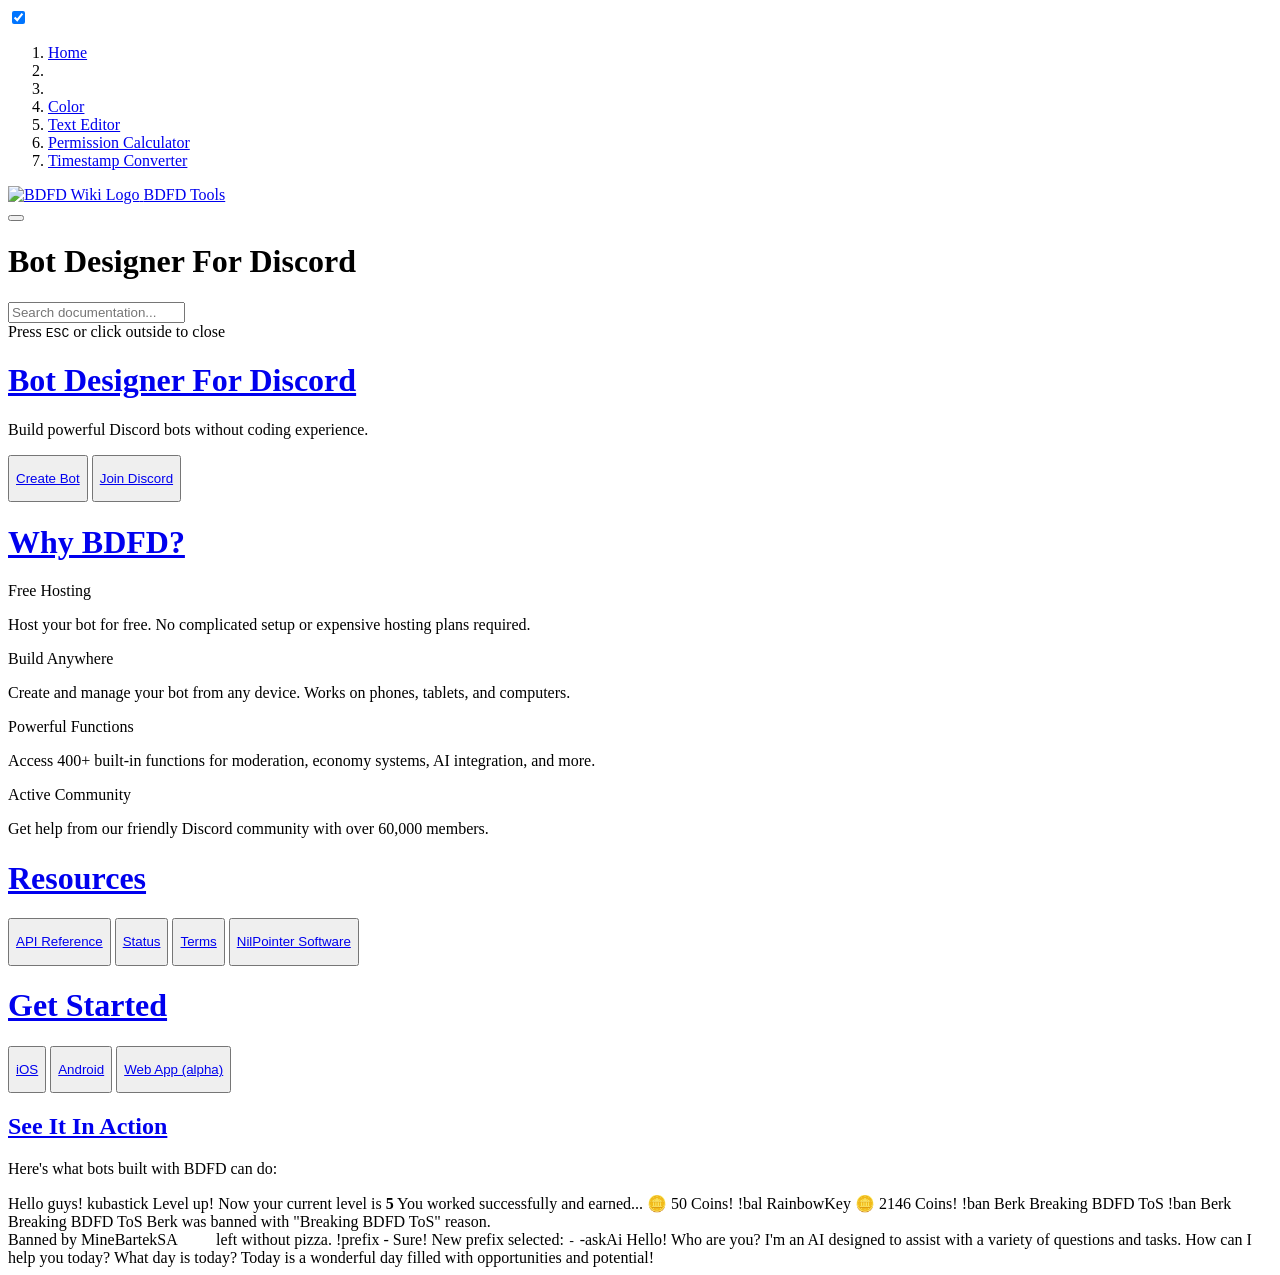
==== nightly/index.html @ aabf115f "Deploy nightly e204d0d31f41ae2900da8c5eae300f9b996f6329 to gh-pages" ====
<!DOCTYPE HTML>
<html lang="en" class="sidebar-visible no-js bdfd">

<head>
    <!-- Book generated using mdBook -->
    <meta charset="UTF-8">
    <title>Home - Bot Designer For Discord - Wiki</title>



    <meta content="text/html; charset=utf-8" http-equiv="Content-Type">
    <meta name="description" content="The official documentation of BDFD. It covers guides, examples related to BDScript, BDJS and as well features too.">
    <meta name="viewport" content="width=device-width, initial-scale=1.0, maximum-scale=1.0, user-scalable=no"/>
    <meta name="theme-color" content="#633fb3">
    <meta name="og:image" content="https://app.botdesignerdiscord.com/icons/Icon-512.png">
    <meta name="format-detection" content="telephone=no"/>

    <link rel="icon" type="image/png" href="favicon.png">
    <link rel="apple-touch-icon" type="image/png" href="favicon.png">

    <link rel="stylesheet" href="theme/css/variables.css">
    <link rel="stylesheet" href="theme/css/general.css">
    <link rel="stylesheet" href="theme/css/chrome.css">
    <link rel="stylesheet" href="theme/css/print.css" media="print">

    <!-- Discord Components -->
    <script type="module"
            src="assets/vendor/discord-components/skyra-discord-components-core.js"></script>

    <!-- Fonts -->
    <link rel="stylesheet" href="FontAwesome/css/font-awesome.css">
    <link rel="stylesheet"
          href="https://fonts.googleapis.com/css?family=Open+Sans:300italic,400italic,600italic,700italic,800italic,400,300,600,700,800">
    <link rel="stylesheet" href="https://fonts.googleapis.com/css?family=Source+Code+Pro:500">
    <link rel="stylesheet" href="https://fonts.googleapis.com/css?family=Montserrat">

    <!-- Highlight.js Stylesheets -->
    <link rel="stylesheet" href="highlight.css">
    <link rel="stylesheet" href="tomorrow-night.css">
    <link rel="stylesheet" href="ayu-highlight.css">

    <!-- Custom theme stylesheets -->
        <link rel="stylesheet" href="./src/theme/mdbook-admonish.css">
</head>

<body>
<!-- Provide site root to javascript -->
<script>
    var path_to_root = "";
    var default_theme = window.matchMedia("(prefers-color-scheme: dark)").matches ? "bdfd" : "bdfd";
</script>
<!-- Start loading toc.js asap -->
<script src="toc.js"></script>

<!-- Work around some values being stored in localStorage wrapped in quotes -->
<script>
    try {
        var theme = localStorage.getItem('mdbook-theme');
        var sidebar = localStorage.getItem('mdbook-sidebar');

        if (theme.startsWith('"') && theme.endsWith('"')) {
            localStorage.setItem('mdbook-theme', theme.slice(1, theme.length - 1));
        }

        if (sidebar.startsWith('"') && sidebar.endsWith('"')) {
            localStorage.setItem('mdbook-sidebar', sidebar.slice(1, sidebar.length - 1));
        }
    } catch (e) {
    }
</script>

<!-- Set the theme before any content is loaded, prevents flash -->
<script>
    var theme;
    try {
        theme = localStorage.getItem('mdbook-theme');
    } catch (e) {
    }
    if (theme === null || theme === undefined) {
        theme = default_theme;
    }
    const html = document.documentElement;
    html.classList.remove('bdfd')
    html.classList.add(theme);
    html.classList.add("js");
</script>

<input type="checkbox" id="sidebar-toggle-anchor" class="hidden">

<!-- Hide / unhide sidebar before it is displayed -->
<script>
    var sidebar = null;
    var sidebar_toggle = document.getElementById("sidebar-toggle-anchor");
    if (document.body.clientWidth >= 1080) {
        try {
            sidebar = localStorage.getItem('mdbook-sidebar');
        } catch (e) {
        }
        sidebar = sidebar || 'visible';
    } else {
        sidebar = 'hidden';
    }
    sidebar_toggle.checked = sidebar === 'visible';
    html.classList.remove('sidebar-visible');
    html.classList.add("sidebar-" + sidebar);
</script>

<nav id="sidebar" class="sidebar" aria-label="Table of contents">
    <!-- populated by js -->
    <mdbook-sidebar-scrollbox class="sidebar-scrollbox"></mdbook-sidebar-scrollbox>
    <noscript>
        <iframe class="sidebar-iframe-outer" src="toc.html"></iframe>
    </noscript>
    <div id="sidebar-resize-handle" class="sidebar-resize-handle">
        <div class="sidebar-resize-indicator"></div>
    </div>
</nav>

<div id="menu-bar" class="menu-bar">
    <div id="menu-bar-sticky-container">
        <label id="sidebar-toggle" class="icon-button" for="sidebar-toggle-anchor"
               title="Toggle Table of Contents" aria-label="Toggle Table of Contents"
               aria-controls="sidebar">
            <i class="fa fa-bars"></i>
        </label>

        <a href="index.html" class="navbar-brand">
            <img class="navbar-brand-icon" src="assets/logo192.png" alt="BDFD Wiki Logo">
            <span class="navbar-brand-text">BDFD Tools</span>
        </a>

        <div class="menu-buttons">
            <button id="search-toggle" class="icon-button" type="button" title="Search. (Shortkey: s)"
                    aria-label="Toggle Searchbar" aria-expanded="false" aria-keyshortcuts="S"
                    aria-controls="searchbar">
                <i class="fa fa-search"></i>
            </button>
        </div>

        <h1 class="menu-title">Bot Designer For Discord</h1>
    </div>
</div>

<div class="navbar-spacer"></div>

<div id="page-wrapper" class="page-wrapper">
    <div class="page">

            <div id="search-wrapper" class="hidden">
                <form id="searchbar-outer" class="searchbar-outer">
                    <input type="search" name="search" id="searchbar" name="searchbar" placeholder="Search documentation..."
                           aria-controls="searchresults-outer" aria-describedby="searchresults-header">
                    <div class="search-hint">Press <kbd>ESC</kbd> or click outside to close</div>
                </form>
                <div id="searchresults-outer" class="searchresults-outer hidden">
                    <div id="searchresults-header" class="searchresults-header"></div>
                    <ul id="searchresults">
                    </ul>
                </div>
            </div>

        <!-- Apply ARIA attributes after the sidebar and the sidebar toggle button are added to the DOM -->
        <script>
            document.getElementById('sidebar-toggle').setAttribute('aria-expanded', sidebar === 'visible');
            document.getElementById('sidebar').setAttribute('aria-hidden', sidebar !== 'visible');
            Array.from(document.querySelectorAll('#sidebar a')).forEach(function (link) {
                link.setAttribute('tabIndex', sidebar === 'visible' ? 0 : -1);
            });
        </script>

        <div class="snowflakes">
            <i></i><i></i><i></i><i></i><i></i><i></i><i></i><i></i><i></i><i></i>
            <i></i><i></i><i></i><i></i><i></i><i></i><i></i><i></i><i></i><i></i>
            <i></i><i></i><i></i><i></i><i></i><i></i><i></i><i></i><i></i><i></i>
            <i></i><i></i><i></i><i></i><i></i><i></i><i></i><i></i><i></i><i></i>
            <i></i><i></i><i></i><i></i><i></i><i></i><i></i><i></i><i></i><i></i>
            <i></i><i></i><i></i><i></i><i></i><i></i><i></i><i></i><i></i><i></i>
            <i></i><i></i><i></i><i></i><i></i><i></i><i></i><i></i><i></i><i></i>
            <i></i><i></i><i></i><i></i><i></i><i></i><i></i><i></i><i></i><i></i>
            <i></i><i></i><i></i><i></i>
        </div>

        <div id="content" class="content">
            <main>
                <nav class="breadcrumb">
                    <script src="theme/breadcrumbs.js"></script>
                </nav>

                <a href="https://github.com/NilPointer-Software/bdfd-wiki/edit/dev/src/foreword.md" class="editPage">
                    <i class='fa fa-edit' id="editPageIcon"></i>
                </a>

                <link rel="stylesheet" href="./theme/css/home.css">
<div class="bdfd-is">
  <h1 id="bdfd-case"><a class="header" href="#bdfd-case">Bot Designer For Discord</a></h1>
  <p id="bdfd-about">Build powerful Discord bots without coding experience.</p>
  <div class="homeButtons">
    <button class="createMyBot">
      <p><a href="https://app.botdesignerdiscord.com/"><i class="fa fa-plus" aria-hidden="true"></i> Create Bot</a></p>
    </button>
    <button class="getHelp">
      <p><a href="https://discord.gg/bot-designer-for-discord-official-server-566363823137882154"><i class="fa fa-comments" aria-hidden="true"></i> Join Discord</a></p>
    </button>
  </div>
</div>
<div class="why-bdfd">
  <h1 id="why-bdfd"><a class="header" href="#why-bdfd">Why BDFD?</a></h1>
  <div class="why-bdfd-embed">
    <div class="feature-card hosting">
      <div class="feature-header">
        <i class="fa fa-play-circle" aria-hidden="true"></i>
        <span class="feature-title">Free Hosting</span>
      </div>
      <p class="feature-content">Host your bot for free. No complicated setup or expensive hosting plans required.</p>
    </div>
    <div class="feature-card anywhere">
      <div class="feature-header">
        <i class="fa fa-desktop" aria-hidden="true"></i>
        <span class="feature-title">Build Anywhere</span>
      </div>
      <p class="feature-content">Create and manage your bot from any device. Works on phones, tablets, and computers.</p>
    </div>
    <div class="feature-card alotfunctions">
      <div class="feature-header">
        <i class="fa fa-star" aria-hidden="true"></i>
        <span class="feature-title">Powerful Functions</span>
      </div>
      <p class="feature-content">Access 400+ built-in functions for moderation, economy systems, AI integration, and more.</p>
    </div>
    <div class="feature-card community">
      <div class="feature-header">
        <i class="fa fa-users" aria-hidden="true"></i>
        <span class="feature-title">Active Community</span>
      </div>
      <p class="feature-content">Get help from our friendly Discord community with over 60,000 members.</p>
    </div>
  </div>
</div>
<div class="resources">
  <h1 id="resources"><a class="header" href="#resources">Resources</a></h1>
  <div class="resourcesButtons">
    <button class="resButton">
      <p><a href="./resources/api.html"><i class="fa fa-code" aria-hidden="true"></i> API Reference</a></p>
    </button>
    <button class="resButton">
      <p><a href="https://botdesignerdiscord.com/status"><i class="fa fa-server" aria-hidden="true"></i> Status</a></p>
    </button>
    <button class="resButton">
      <p><a href="https://botdesignerdiscord.com/tos"><i class="fa fa-file-text-o" aria-hidden="true"></i> Terms</a></p>
    </button>
    <button class="resButton">
      <p><a href="https://nilpointer.software/"><i class="fa fa-building" aria-hidden="true"></i> NilPointer Software</a></p>
    </button>
  </div>
</div>
<div class="download">
  <h1 id="bdfd-case"><a class="header" href="#bdfd-case">Get Started</a></h1>
  <div class="downloadButtons">
    <button class="downButton">
      <p><a href="https://apps.apple.com/app/bot-designer-for-discord/id1495536477"><i class="fa fa-apple" aria-hidden="true"></i> iOS</a></p>
    </button>
    <button class="downButton">
      <p><a href="https://play.google.com/store/apps/details?id=com.jakubtomana.discordbotdesinger"><i class="fa fa-android" aria-hidden="true"></i> Android</a></p>
    </button>
    <button class="downButton">
      <p><a href="https://app.botdesignerdiscord.com/"><i class="fa fa-globe" aria-hidden="true"></i> Web App (alpha)</a></p>
    </button>
  </div>
</div>
<div class="preview">
  <h2 id="preview-header"><a class="header" href="#preview-header">See It In Action</a></h2>
  <p>Here's what bots built with BDFD can do:</p>
</div>
<discord-messages>
    <discord-message role-color="#FF0000" author="kubastick">
        Hello guys!
    </discord-message>
    <discord-message verified role-color="#378afa" bot author="BDFD Support">
        <discord-mention>kubastick</discord-mention> Level up! Now your current level is <b>5</b>
    </discord-message>
    <discord-message bot verified role-color="#378afa" author="BDFD Support">
        <discord-command author="RainbowKey" slot="reply" command="/work" role-color="#E67E22">
        </discord-command>
        You worked successfully and earned...
        <discord-attachments slot="components">
            <discord-action-row>
                <discord-button type="secondary">
                    🪙 50 Coins!
                </discord-button>
            </discord-action-row>
        </discord-attachments>
    </discord-message>
    <discord-message role-color="#39B0E8" author="Lelouch Lamperouge">
        !bal <discord-mention>RainbowKey</discord-mention>
    </discord-message>
    <discord-message author="BDFD Support" bot verified role-color="#378afa">
        <discord-embed slot="embeds" embed-title="Balance - RainbowKey">
            <discord-embed-description slot="description">
                🪙 2146 Coins!
            </discord-embed-description>
        </discord-embed>
    </discord-message>
    <discord-message role-color="#FF0000" author="MineBartekSa">
        !ban <discord-mention>Berk</discord-mention> Breaking BDFD ToS
    </discord-message>
    <discord-message role-color="#378afa" bot verified author="BDFD Support">
        <discord-reply slot="reply" author="MineBartekSa" role-color="#FF0000">
            !ban <discord-mention>Berk</discord-mention> Breaking BDFD ToS
        </discord-reply>
        <discord-mention>Berk</discord-mention> was banned with "Breaking BDFD ToS" reason.<br />Banned by <discord-mention>MineBartekSA</discord-mention>
        <discord-reactions slot="reactions">
            <discord-reaction name=":white_check_mark:" count="1" emoji="https://upload.wikimedia.org/wikipedia/commons/thumb/3/34/Twemoji12_2705.svg/640px-Twemoji12_2705.svg.png">
            </discord-reaction>
        </discord-reactions>
    </discord-message>
    <discord-system-message type="leave">
        <font color="white">Berk</font> left without pizza.
    </discord-system-message>
    <discord-message role-color="#39B0E8" author="Lelouch Lamperouge">
        !prefix -
    </discord-message>
    <discord-message role-color="#378afa" author="BDFD Support" bot verified>
        Sure! New prefix selected: <code>-</code>
    </discord-message>
    <discord-message author="Emperor Toaster" role-color="#B4B4B4">
        -askAi Hello! Who are you?
    </discord-message>
    <discord-message verified author="BDFD Support" bot role-color="#378afa">
        I'm an AI designed to assist with a variety of questions and tasks. How can I help you today?
    </discord-message>
    <discord-message role-color="#B4B4B4" author="Emperor Toaster">
        What day is today?
    </discord-message>
    <discord-message verified author="BDFD Support" bot role-color="#378afa">
        Today is a wonderful day filled with opportunities and potential!
    </discord-message>
</discord-messages>

            </main>

            <nav class="nav-wrapper" aria-label="Page navigation">
                <!-- Mobile navigation buttons -->

                    <a rel="next" href="tools/color.html" class="mobile-nav-chapters next"
                       title="Next chapter" aria-label="Next chapter" aria-keyshortcuts="Right">
                        <i class="fa fa-angle-right"></i>
                    </a>

                <div style="clear: both"></div>
            </nav>
        </div>
    </div>

    <nav class="nav-wide-wrapper" aria-label="Page navigation">

            <a href="tools/color.html" class="nav-chapters next" title="Next chapter"
               aria-label="Next chapter" aria-keyshortcuts="Right">
                <a href="tools/color.html" class="nav-chapters next" title="Next page"
                   aria-label="Next page" aria-keyshortcuts="Right">
                    <i class="fa fa-angle-right"></i>
                </a>
            </a>
    </a>
    </nav>

</div>



    <script>
        window.playground_copyable = true;
    </script>

    <script src="elasticlunr.min.js" charset="utf-8"></script>
    <script src="mark.min.js" charset="utf-8"></script>
    <script src="theme/searcher.js" charset="utf-8"></script>

<script src="clipboard.min.js" charset="utf-8"></script>
<script src="highlight.js" charset="utf-8"></script>
<script src="book.js" charset="utf-8"></script>
<script src="theme/playground.js"></script>

<!-- Custom JS scripts -->


<script src="theme/settings/code-hg.js" defer></script>

<!-- Override some theme attributes with the custom settings -->
<script src="theme/settings/apply-settings.js"></script>
</body>

</html>
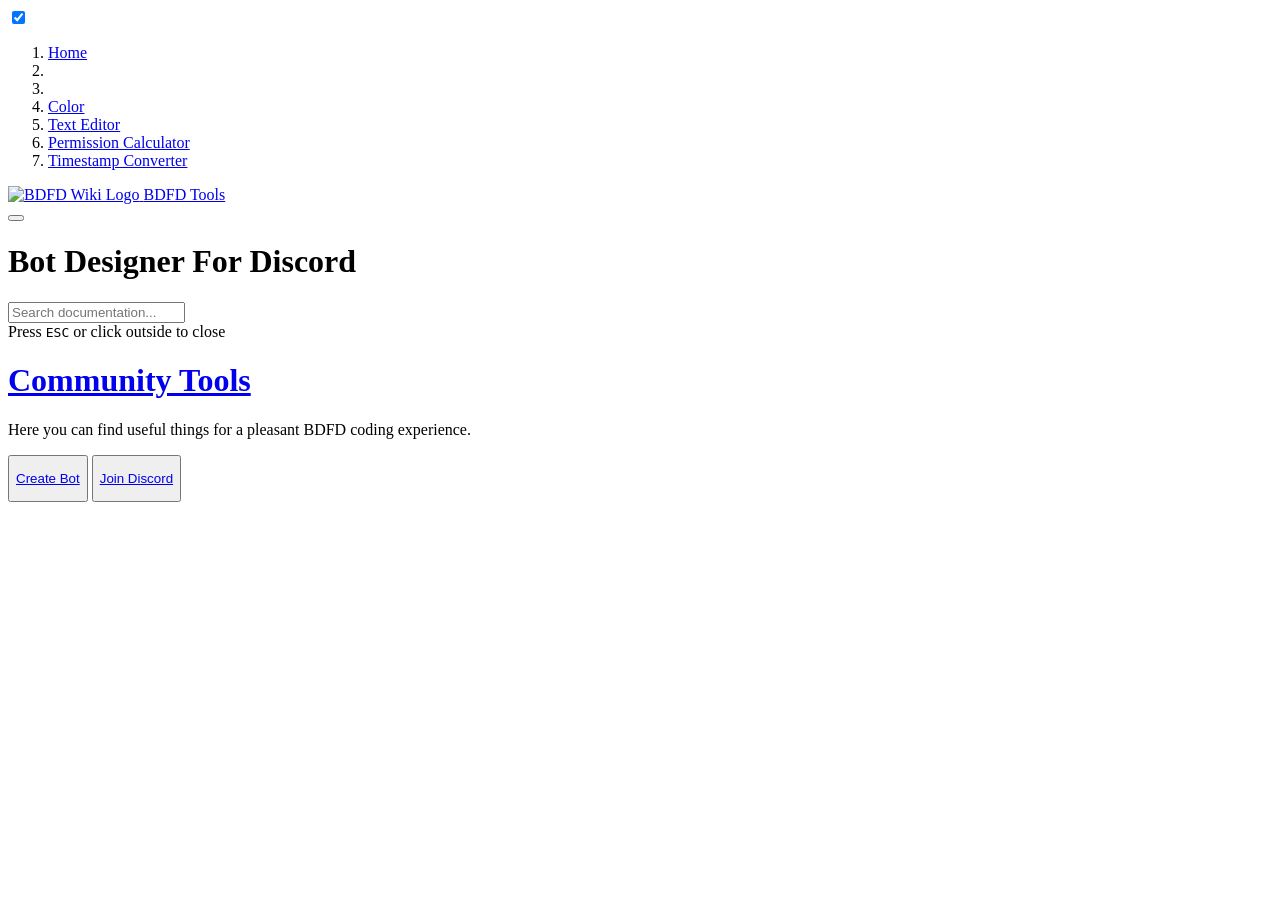
==== commit c6d524d3: "Deploy nightly c977bc54245aecdcc2d1080db6d241399cfe18ce to gh-pages" ====
--- a/nightly/index.html
+++ b/nightly/index.html
@@ -192,8 +192,8 @@
 
                 <link rel="stylesheet" href="./theme/css/home.css">
 <div class="bdfd-is">
-  <h1 id="bdfd-case"><a class="header" href="#bdfd-case">Bot Designer For Discord</a></h1>
-  <p id="bdfd-about">Build powerful Discord bots without coding experience.</p>
+  <h1 id="bdfd-case"><a class="header" href="#bdfd-case">Community Tools</a></h1>
+  <p id="bdfd-about">Here you can find useful things for a pleasant BDFD coding experience.</p>
   <div class="homeButtons">
     <button class="createMyBot">
       <p><a href="https://app.botdesignerdiscord.com/"><i class="fa fa-plus" aria-hidden="true"></i> Create Bot</a></p>
@@ -203,139 +203,6 @@
     </button>
   </div>
 </div>
-<div class="why-bdfd">
-  <h1 id="why-bdfd"><a class="header" href="#why-bdfd">Why BDFD?</a></h1>
-  <div class="why-bdfd-embed">
-    <div class="feature-card hosting">
-      <div class="feature-header">
-        <i class="fa fa-play-circle" aria-hidden="true"></i>
-        <span class="feature-title">Free Hosting</span>
-      </div>
-      <p class="feature-content">Host your bot for free. No complicated setup or expensive hosting plans required.</p>
-    </div>
-    <div class="feature-card anywhere">
-      <div class="feature-header">
-        <i class="fa fa-desktop" aria-hidden="true"></i>
-        <span class="feature-title">Build Anywhere</span>
-      </div>
-      <p class="feature-content">Create and manage your bot from any device. Works on phones, tablets, and computers.</p>
-    </div>
-    <div class="feature-card alotfunctions">
-      <div class="feature-header">
-        <i class="fa fa-star" aria-hidden="true"></i>
-        <span class="feature-title">Powerful Functions</span>
-      </div>
-      <p class="feature-content">Access 400+ built-in functions for moderation, economy systems, AI integration, and more.</p>
-    </div>
-    <div class="feature-card community">
-      <div class="feature-header">
-        <i class="fa fa-users" aria-hidden="true"></i>
-        <span class="feature-title">Active Community</span>
-      </div>
-      <p class="feature-content">Get help from our friendly Discord community with over 60,000 members.</p>
-    </div>
-  </div>
-</div>
-<div class="resources">
-  <h1 id="resources"><a class="header" href="#resources">Resources</a></h1>
-  <div class="resourcesButtons">
-    <button class="resButton">
-      <p><a href="./resources/api.html"><i class="fa fa-code" aria-hidden="true"></i> API Reference</a></p>
-    </button>
-    <button class="resButton">
-      <p><a href="https://botdesignerdiscord.com/status"><i class="fa fa-server" aria-hidden="true"></i> Status</a></p>
-    </button>
-    <button class="resButton">
-      <p><a href="https://botdesignerdiscord.com/tos"><i class="fa fa-file-text-o" aria-hidden="true"></i> Terms</a></p>
-    </button>
-    <button class="resButton">
-      <p><a href="https://nilpointer.software/"><i class="fa fa-building" aria-hidden="true"></i> NilPointer Software</a></p>
-    </button>
-  </div>
-</div>
-<div class="download">
-  <h1 id="bdfd-case"><a class="header" href="#bdfd-case">Get Started</a></h1>
-  <div class="downloadButtons">
-    <button class="downButton">
-      <p><a href="https://apps.apple.com/app/bot-designer-for-discord/id1495536477"><i class="fa fa-apple" aria-hidden="true"></i> iOS</a></p>
-    </button>
-    <button class="downButton">
-      <p><a href="https://play.google.com/store/apps/details?id=com.jakubtomana.discordbotdesinger"><i class="fa fa-android" aria-hidden="true"></i> Android</a></p>
-    </button>
-    <button class="downButton">
-      <p><a href="https://app.botdesignerdiscord.com/"><i class="fa fa-globe" aria-hidden="true"></i> Web App (alpha)</a></p>
-    </button>
-  </div>
-</div>
-<div class="preview">
-  <h2 id="preview-header"><a class="header" href="#preview-header">See It In Action</a></h2>
-  <p>Here's what bots built with BDFD can do:</p>
-</div>
-<discord-messages>
-    <discord-message role-color="#FF0000" author="kubastick">
-        Hello guys!
-    </discord-message>
-    <discord-message verified role-color="#378afa" bot author="BDFD Support">
-        <discord-mention>kubastick</discord-mention> Level up! Now your current level is <b>5</b>
-    </discord-message>
-    <discord-message bot verified role-color="#378afa" author="BDFD Support">
-        <discord-command author="RainbowKey" slot="reply" command="/work" role-color="#E67E22">
-        </discord-command>
-        You worked successfully and earned...
-        <discord-attachments slot="components">
-            <discord-action-row>
-                <discord-button type="secondary">
-                    🪙 50 Coins!
-                </discord-button>
-            </discord-action-row>
-        </discord-attachments>
-    </discord-message>
-    <discord-message role-color="#39B0E8" author="Lelouch Lamperouge">
-        !bal <discord-mention>RainbowKey</discord-mention>
-    </discord-message>
-    <discord-message author="BDFD Support" bot verified role-color="#378afa">
-        <discord-embed slot="embeds" embed-title="Balance - RainbowKey">
-            <discord-embed-description slot="description">
-                🪙 2146 Coins!
-            </discord-embed-description>
-        </discord-embed>
-    </discord-message>
-    <discord-message role-color="#FF0000" author="MineBartekSa">
-        !ban <discord-mention>Berk</discord-mention> Breaking BDFD ToS
-    </discord-message>
-    <discord-message role-color="#378afa" bot verified author="BDFD Support">
-        <discord-reply slot="reply" author="MineBartekSa" role-color="#FF0000">
-            !ban <discord-mention>Berk</discord-mention> Breaking BDFD ToS
-        </discord-reply>
-        <discord-mention>Berk</discord-mention> was banned with "Breaking BDFD ToS" reason.<br />Banned by <discord-mention>MineBartekSA</discord-mention>
-        <discord-reactions slot="reactions">
-            <discord-reaction name=":white_check_mark:" count="1" emoji="https://upload.wikimedia.org/wikipedia/commons/thumb/3/34/Twemoji12_2705.svg/640px-Twemoji12_2705.svg.png">
-            </discord-reaction>
-        </discord-reactions>
-    </discord-message>
-    <discord-system-message type="leave">
-        <font color="white">Berk</font> left without pizza.
-    </discord-system-message>
-    <discord-message role-color="#39B0E8" author="Lelouch Lamperouge">
-        !prefix -
-    </discord-message>
-    <discord-message role-color="#378afa" author="BDFD Support" bot verified>
-        Sure! New prefix selected: <code>-</code>
-    </discord-message>
-    <discord-message author="Emperor Toaster" role-color="#B4B4B4">
-        -askAi Hello! Who are you?
-    </discord-message>
-    <discord-message verified author="BDFD Support" bot role-color="#378afa">
-        I'm an AI designed to assist with a variety of questions and tasks. How can I help you today?
-    </discord-message>
-    <discord-message role-color="#B4B4B4" author="Emperor Toaster">
-        What day is today?
-    </discord-message>
-    <discord-message verified author="BDFD Support" bot role-color="#378afa">
-        Today is a wonderful day filled with opportunities and potential!
-    </discord-message>
-</discord-messages>
-
             </main>
 
             <nav class="nav-wrapper" aria-label="Page navigation">
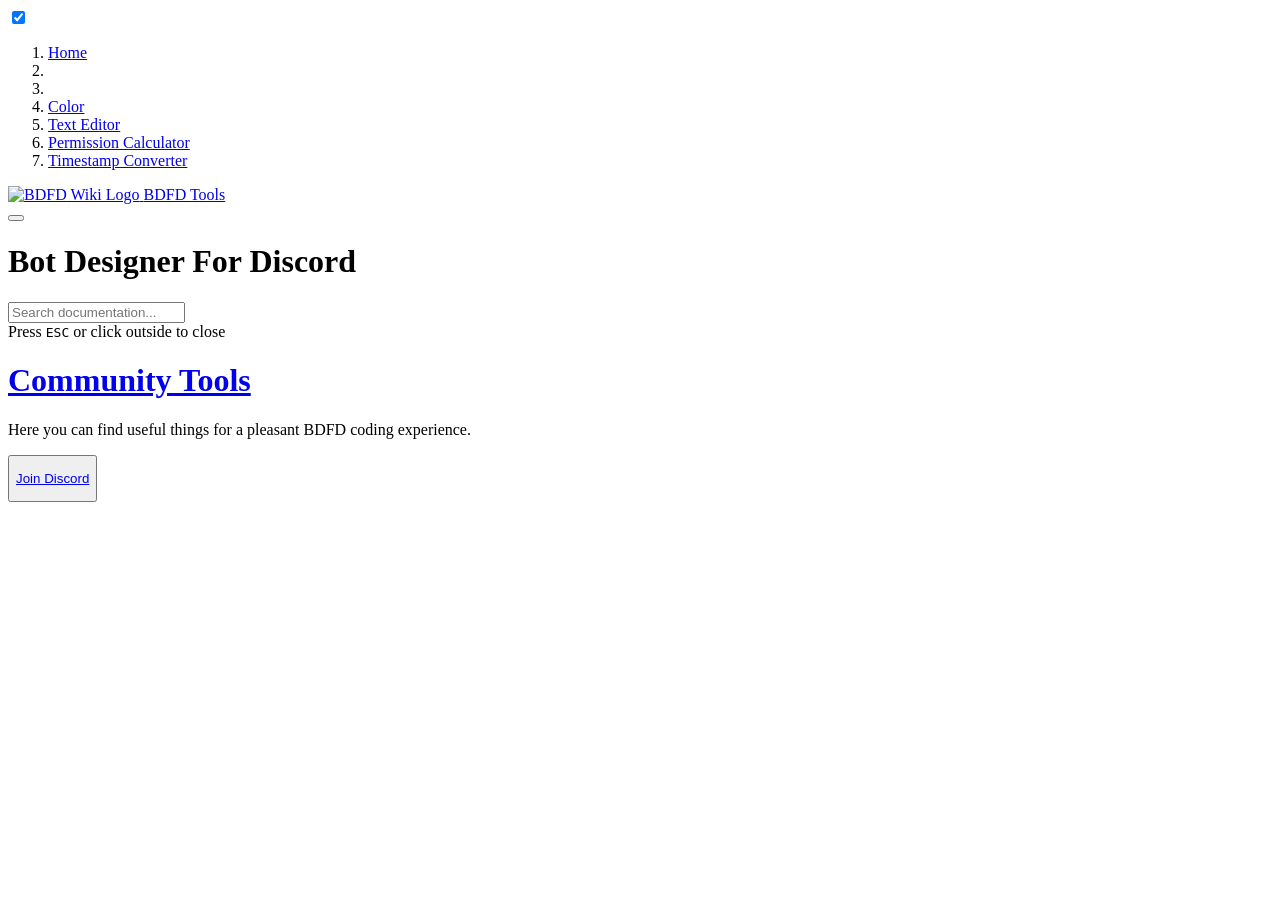
==== commit 12210175: "Deploy nightly 303e55260e380cd21b2c06c6e1187a746e51c64c to gh-pages" ====
--- a/nightly/index.html
+++ b/nightly/index.html
@@ -195,9 +195,6 @@
   <h1 id="bdfd-case"><a class="header" href="#bdfd-case">Community Tools</a></h1>
   <p id="bdfd-about">Here you can find useful things for a pleasant BDFD coding experience.</p>
   <div class="homeButtons">
-    <button class="createMyBot">
-      <p><a href="https://app.botdesignerdiscord.com/"><i class="fa fa-plus" aria-hidden="true"></i> Create Bot</a></p>
-    </button>
     <button class="getHelp">
       <p><a href="https://discord.gg/bot-designer-for-discord-official-server-566363823137882154"><i class="fa fa-comments" aria-hidden="true"></i> Join Discord</a></p>
     </button>
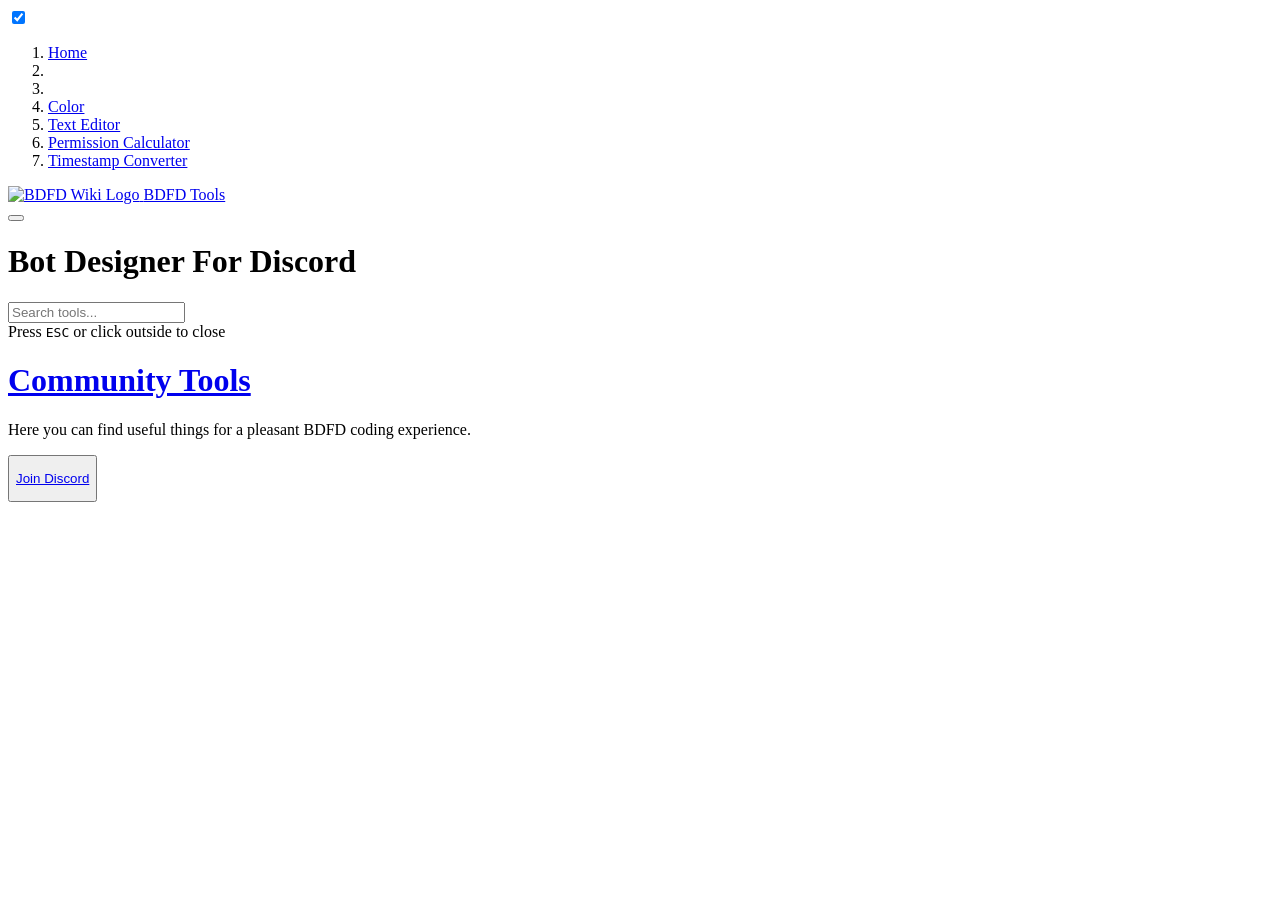
==== commit b23a353d: "Deploy nightly cc7202991db2073470428ac7951d3f435550c127 to gh-pages" ====
--- a/nightly/index.html
+++ b/nightly/index.html
@@ -148,7 +148,7 @@
 
             <div id="search-wrapper" class="hidden">
                 <form id="searchbar-outer" class="searchbar-outer">
-                    <input type="search" name="search" id="searchbar" name="searchbar" placeholder="Search documentation..."
+                    <input type="search" name="search" id="searchbar" name="searchbar" placeholder="Search tools..."
                            aria-controls="searchresults-outer" aria-describedby="searchresults-header">
                     <div class="search-hint">Press <kbd>ESC</kbd> or click outside to close</div>
                 </form>
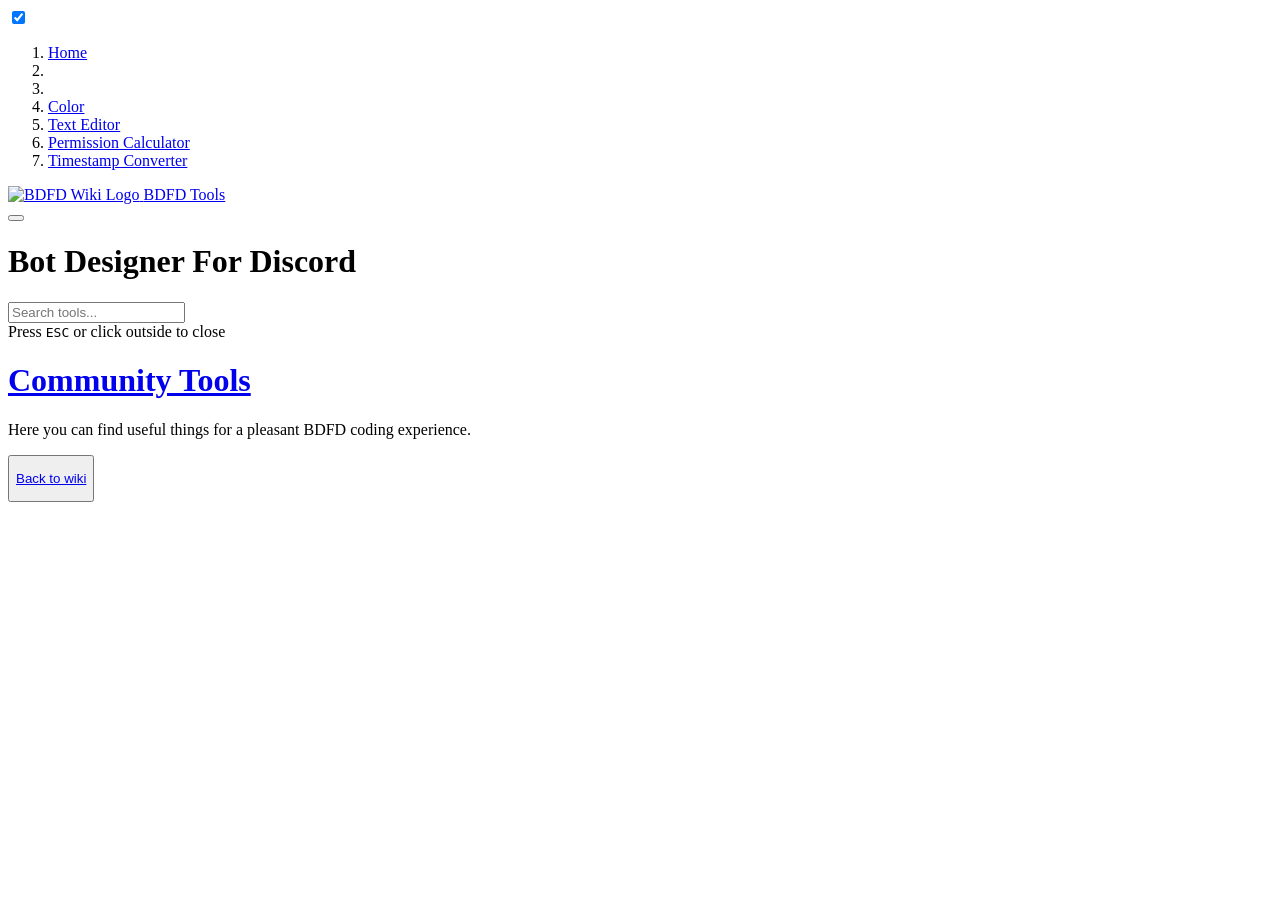
==== commit 3841b5fa: "Deploy nightly 8563aee31efce5250a44913b0a5cf0c4f68c3e42 to gh-pages" ====
--- a/nightly/index.html
+++ b/nightly/index.html
@@ -195,37 +195,16 @@
   <h1 id="bdfd-case"><a class="header" href="#bdfd-case">Community Tools</a></h1>
   <p id="bdfd-about">Here you can find useful things for a pleasant BDFD coding experience.</p>
   <div class="homeButtons">
-    <button class="getHelp">
-      <p><a href="https://discord.gg/bot-designer-for-discord-official-server-566363823137882154"><i class="fa fa-comments" aria-hidden="true"></i> Join Discord</a></p>
+    <button class="backWiki">
+      <p><a href="https://wiki.botdesignerdiscord.com/"><i class="fa fa-comments" aria-hidden="true"></i> Back to wiki</a></p>
     </button>
   </div>
 </div>
+
             </main>
 
-            <nav class="nav-wrapper" aria-label="Page navigation">
-                <!-- Mobile navigation buttons -->
-
-                    <a rel="next" href="tools/color.html" class="mobile-nav-chapters next"
-                       title="Next chapter" aria-label="Next chapter" aria-keyshortcuts="Right">
-                        <i class="fa fa-angle-right"></i>
-                    </a>
-
-                <div style="clear: both"></div>
-            </nav>
         </div>
     </div>
-
-    <nav class="nav-wide-wrapper" aria-label="Page navigation">
-
-            <a href="tools/color.html" class="nav-chapters next" title="Next chapter"
-               aria-label="Next chapter" aria-keyshortcuts="Right">
-                <a href="tools/color.html" class="nav-chapters next" title="Next page"
-                   aria-label="Next page" aria-keyshortcuts="Right">
-                    <i class="fa fa-angle-right"></i>
-                </a>
-            </a>
-    </a>
-    </nav>
 
 </div>
 
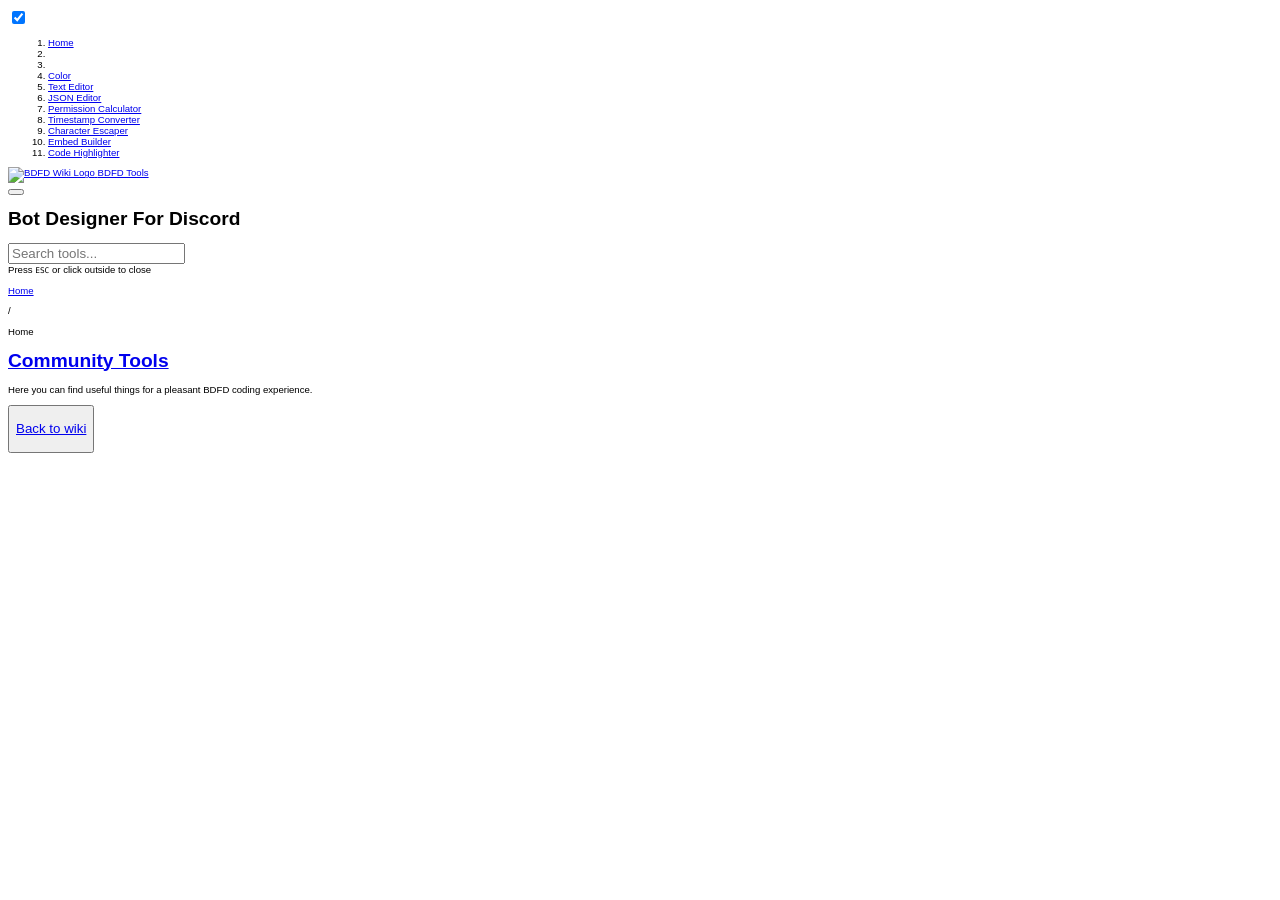
==== commit 3bc4fd65: "Deploy nightly e08e7925b06f666d6f80cc3771ec92d6d6eed689 to gh-pages" ====
--- a/nightly/index.html
+++ b/nightly/index.html
@@ -1,235 +1,235 @@
-<!DOCTYPE HTML>
-<html lang="en" class="sidebar-visible no-js bdfd">
-
-<head>
-    <!-- Book generated using mdBook -->
-    <meta charset="UTF-8">
-    <title>Home - Bot Designer For Discord - Wiki</title>
-
-
-
-    <meta content="text/html; charset=utf-8" http-equiv="Content-Type">
-    <meta name="description" content="The official documentation of BDFD. It covers guides, examples related to BDScript, BDJS and as well features too.">
-    <meta name="viewport" content="width=device-width, initial-scale=1.0, maximum-scale=1.0, user-scalable=no"/>
-    <meta name="theme-color" content="#633fb3">
-    <meta name="og:image" content="https://app.botdesignerdiscord.com/icons/Icon-512.png">
-    <meta name="format-detection" content="telephone=no"/>
-
-    <link rel="icon" type="image/png" href="favicon.png">
-    <link rel="apple-touch-icon" type="image/png" href="favicon.png">
-
-    <link rel="stylesheet" href="theme/css/variables.css">
-    <link rel="stylesheet" href="theme/css/general.css">
-    <link rel="stylesheet" href="theme/css/chrome.css">
-    <link rel="stylesheet" href="theme/css/print.css" media="print">
-
-    <!-- Discord Components -->
-    <script type="module"
-            src="assets/vendor/discord-components/skyra-discord-components-core.js"></script>
-
-    <!-- Fonts -->
-    <link rel="stylesheet" href="FontAwesome/css/font-awesome.css">
-    <link rel="stylesheet"
-          href="https://fonts.googleapis.com/css?family=Open+Sans:300italic,400italic,600italic,700italic,800italic,400,300,600,700,800">
-    <link rel="stylesheet" href="https://fonts.googleapis.com/css?family=Source+Code+Pro:500">
-    <link rel="stylesheet" href="https://fonts.googleapis.com/css?family=Montserrat">
-
-    <!-- Highlight.js Stylesheets -->
-    <link rel="stylesheet" href="highlight.css">
-    <link rel="stylesheet" href="tomorrow-night.css">
-    <link rel="stylesheet" href="ayu-highlight.css">
-
-    <!-- Custom theme stylesheets -->
-        <link rel="stylesheet" href="./src/theme/mdbook-admonish.css">
-</head>
-
-<body>
-<!-- Provide site root to javascript -->
-<script>
-    var path_to_root = "";
-    var default_theme = window.matchMedia("(prefers-color-scheme: dark)").matches ? "bdfd" : "bdfd";
-</script>
-<!-- Start loading toc.js asap -->
-<script src="toc.js"></script>
-
-<!-- Work around some values being stored in localStorage wrapped in quotes -->
-<script>
-    try {
-        var theme = localStorage.getItem('mdbook-theme');
-        var sidebar = localStorage.getItem('mdbook-sidebar');
-
-        if (theme.startsWith('"') && theme.endsWith('"')) {
-            localStorage.setItem('mdbook-theme', theme.slice(1, theme.length - 1));
-        }
-
-        if (sidebar.startsWith('"') && sidebar.endsWith('"')) {
-            localStorage.setItem('mdbook-sidebar', sidebar.slice(1, sidebar.length - 1));
-        }
-    } catch (e) {
-    }
-</script>
-
-<!-- Set the theme before any content is loaded, prevents flash -->
-<script>
-    var theme;
-    try {
-        theme = localStorage.getItem('mdbook-theme');
-    } catch (e) {
-    }
-    if (theme === null || theme === undefined) {
-        theme = default_theme;
-    }
-    const html = document.documentElement;
-    html.classList.remove('bdfd')
-    html.classList.add(theme);
-    html.classList.add("js");
-</script>
-
-<input type="checkbox" id="sidebar-toggle-anchor" class="hidden">
-
-<!-- Hide / unhide sidebar before it is displayed -->
-<script>
-    var sidebar = null;
-    var sidebar_toggle = document.getElementById("sidebar-toggle-anchor");
-    if (document.body.clientWidth >= 1080) {
-        try {
-            sidebar = localStorage.getItem('mdbook-sidebar');
-        } catch (e) {
-        }
-        sidebar = sidebar || 'visible';
-    } else {
-        sidebar = 'hidden';
-    }
-    sidebar_toggle.checked = sidebar === 'visible';
-    html.classList.remove('sidebar-visible');
-    html.classList.add("sidebar-" + sidebar);
-</script>
-
-<nav id="sidebar" class="sidebar" aria-label="Table of contents">
-    <!-- populated by js -->
-    <mdbook-sidebar-scrollbox class="sidebar-scrollbox"></mdbook-sidebar-scrollbox>
-    <noscript>
-        <iframe class="sidebar-iframe-outer" src="toc.html"></iframe>
-    </noscript>
-    <div id="sidebar-resize-handle" class="sidebar-resize-handle">
-        <div class="sidebar-resize-indicator"></div>
-    </div>
-</nav>
-
-<div id="menu-bar" class="menu-bar">
-    <div id="menu-bar-sticky-container">
-        <label id="sidebar-toggle" class="icon-button" for="sidebar-toggle-anchor"
-               title="Toggle Table of Contents" aria-label="Toggle Table of Contents"
-               aria-controls="sidebar">
-            <i class="fa fa-bars"></i>
-        </label>
-
-        <a href="index.html" class="navbar-brand">
-            <img class="navbar-brand-icon" src="assets/logo192.png" alt="BDFD Wiki Logo">
-            <span class="navbar-brand-text">BDFD Tools</span>
-        </a>
-
-        <div class="menu-buttons">
-            <button id="search-toggle" class="icon-button" type="button" title="Search. (Shortkey: s)"
-                    aria-label="Toggle Searchbar" aria-expanded="false" aria-keyshortcuts="S"
-                    aria-controls="searchbar">
-                <i class="fa fa-search"></i>
-            </button>
-        </div>
-
-        <h1 class="menu-title">Bot Designer For Discord</h1>
-    </div>
-</div>
-
-<div class="navbar-spacer"></div>
-
-<div id="page-wrapper" class="page-wrapper">
-    <div class="page">
-
-            <div id="search-wrapper" class="hidden">
-                <form id="searchbar-outer" class="searchbar-outer">
-                    <input type="search" name="search" id="searchbar" name="searchbar" placeholder="Search tools..."
-                           aria-controls="searchresults-outer" aria-describedby="searchresults-header">
-                    <div class="search-hint">Press <kbd>ESC</kbd> or click outside to close</div>
-                </form>
-                <div id="searchresults-outer" class="searchresults-outer hidden">
-                    <div id="searchresults-header" class="searchresults-header"></div>
-                    <ul id="searchresults">
-                    </ul>
-                </div>
-            </div>
-
-        <!-- Apply ARIA attributes after the sidebar and the sidebar toggle button are added to the DOM -->
-        <script>
-            document.getElementById('sidebar-toggle').setAttribute('aria-expanded', sidebar === 'visible');
-            document.getElementById('sidebar').setAttribute('aria-hidden', sidebar !== 'visible');
-            Array.from(document.querySelectorAll('#sidebar a')).forEach(function (link) {
-                link.setAttribute('tabIndex', sidebar === 'visible' ? 0 : -1);
-            });
-        </script>
-
-        <div class="snowflakes">
-            <i></i><i></i><i></i><i></i><i></i><i></i><i></i><i></i><i></i><i></i>
-            <i></i><i></i><i></i><i></i><i></i><i></i><i></i><i></i><i></i><i></i>
-            <i></i><i></i><i></i><i></i><i></i><i></i><i></i><i></i><i></i><i></i>
-            <i></i><i></i><i></i><i></i><i></i><i></i><i></i><i></i><i></i><i></i>
-            <i></i><i></i><i></i><i></i><i></i><i></i><i></i><i></i><i></i><i></i>
-            <i></i><i></i><i></i><i></i><i></i><i></i><i></i><i></i><i></i><i></i>
-            <i></i><i></i><i></i><i></i><i></i><i></i><i></i><i></i><i></i><i></i>
-            <i></i><i></i><i></i><i></i><i></i><i></i><i></i><i></i><i></i><i></i>
-            <i></i><i></i><i></i><i></i>
-        </div>
-
-        <div id="content" class="content">
-            <main>
-                <nav class="breadcrumb">
-                    <script src="theme/breadcrumbs.js"></script>
-                </nav>
-
-                <a href="https://github.com/NilPointer-Software/bdfd-wiki/edit/dev/src/foreword.md" class="editPage">
-                    <i class='fa fa-edit' id="editPageIcon"></i>
-                </a>
-
+<!DOCTYPE HTML>
+<html lang="en" class="sidebar-visible no-js bdfd">
+
+<head>
+    <!-- Book generated using mdBook -->
+    <meta charset="UTF-8">
+    <title>Home - BDFD - Community Tools</title>
+
+
+
+    <meta content="text/html; charset=utf-8" http-equiv="Content-Type">
+    <meta name="description" content="Improves the quality of BDFD usage.">
+    <meta name="viewport" content="width=device-width, initial-scale=1.0, maximum-scale=1.0, user-scalable=no"/>
+    <meta name="theme-color" content="#633fb3">
+    <meta name="og:image" content="https://app.botdesignerdiscord.com/icons/Icon-512.png">
+    <meta name="format-detection" content="telephone=no"/>
+
+    <link rel="icon" type="image/png" href="favicon.png">
+    <link rel="apple-touch-icon" type="image/png" href="favicon.png">
+
+    <link rel="stylesheet" href="theme/css/variables.css">
+    <link rel="stylesheet" href="theme/css/general.css">
+    <link rel="stylesheet" href="theme/css/chrome.css">
+    <link rel="stylesheet" href="theme/css/print.css" media="print">
+
+    <!-- Discord Components -->
+    <script type="module"
+            src="assets/vendor/discord-components/skyra-discord-components-core.js"></script>
+
+    <!-- Fonts -->
+    <link rel="stylesheet" href="FontAwesome/css/font-awesome.css">
+    <link rel="stylesheet"
+          href="https://fonts.googleapis.com/css?family=Open+Sans:300italic,400italic,600italic,700italic,800italic,400,300,600,700,800">
+    <link rel="stylesheet" href="https://fonts.googleapis.com/css?family=Source+Code+Pro:500">
+    <link rel="stylesheet" href="https://fonts.googleapis.com/css?family=Montserrat">
+
+    <!-- Highlight.js Stylesheets -->
+    <link rel="stylesheet" href="highlight.css">
+    <link rel="stylesheet" href="tomorrow-night.css">
+    <link rel="stylesheet" href="ayu-highlight.css">
+
+    <!-- Custom theme stylesheets -->
+        <link rel="stylesheet" href="./src/theme/mdbook-admonish.css">
+</head>
+
+<body>
+<!-- Provide site root to javascript -->
+<script>
+    var path_to_root = "";
+    var default_theme = window.matchMedia("(prefers-color-scheme: dark)").matches ? "bdfd" : "bdfd";
+</script>
+<!-- Start loading toc.js asap -->
+<script src="toc.js"></script>
+
+<!-- Work around some values being stored in localStorage wrapped in quotes -->
+<script>
+    try {
+        var theme = localStorage.getItem('mdbook-theme');
+        var sidebar = localStorage.getItem('mdbook-sidebar');
+
+        if (theme.startsWith('"') && theme.endsWith('"')) {
+            localStorage.setItem('mdbook-theme', theme.slice(1, theme.length - 1));
+        }
+
+        if (sidebar.startsWith('"') && sidebar.endsWith('"')) {
+            localStorage.setItem('mdbook-sidebar', sidebar.slice(1, sidebar.length - 1));
+        }
+    } catch (e) {
+    }
+</script>
+
+<!-- Set the theme before any content is loaded, prevents flash -->
+<script>
+    var theme;
+    try {
+        theme = localStorage.getItem('mdbook-theme');
+    } catch (e) {
+    }
+    if (theme === null || theme === undefined) {
+        theme = default_theme;
+    }
+    const html = document.documentElement;
+    html.classList.remove('bdfd')
+    html.classList.add(theme);
+    html.classList.add("js");
+</script>
+
+<input type="checkbox" id="sidebar-toggle-anchor" class="hidden">
+
+<!-- Hide / unhide sidebar before it is displayed -->
+<script>
+    var sidebar = null;
+    var sidebar_toggle = document.getElementById("sidebar-toggle-anchor");
+    if (document.body.clientWidth >= 1080) {
+        try {
+            sidebar = localStorage.getItem('mdbook-sidebar');
+        } catch (e) {
+        }
+        sidebar = sidebar || 'visible';
+    } else {
+        sidebar = 'hidden';
+    }
+    sidebar_toggle.checked = sidebar === 'visible';
+    html.classList.remove('sidebar-visible');
+    html.classList.add("sidebar-" + sidebar);
+</script>
+
+<nav id="sidebar" class="sidebar" aria-label="Table of contents">
+    <!-- populated by js -->
+    <mdbook-sidebar-scrollbox class="sidebar-scrollbox"></mdbook-sidebar-scrollbox>
+    <noscript>
+        <iframe class="sidebar-iframe-outer" src="toc.html"></iframe>
+    </noscript>
+    <div id="sidebar-resize-handle" class="sidebar-resize-handle">
+        <div class="sidebar-resize-indicator"></div>
+    </div>
+</nav>
+
+<div id="menu-bar" class="menu-bar">
+    <div id="menu-bar-sticky-container">
+        <label id="sidebar-toggle" class="icon-button" for="sidebar-toggle-anchor"
+               title="Toggle Table of Contents" aria-label="Toggle Table of Contents"
+               aria-controls="sidebar">
+            <i class="fa fa-bars"></i>
+        </label>
+
+        <a href="index.html" class="navbar-brand">
+            <img class="navbar-brand-icon" src="assets/logo192.png" alt="BDFD Wiki Logo">
+            <span class="navbar-brand-text">BDFD Tools</span>
+        </a>
+
+        <div class="menu-buttons">
+            <button id="search-toggle" class="icon-button" type="button" title="Search. (Shortkey: s)"
+                    aria-label="Toggle Searchbar" aria-expanded="false" aria-keyshortcuts="S"
+                    aria-controls="searchbar">
+                <i class="fa fa-search"></i>
+            </button>
+        </div>
+
+        <h1 class="menu-title">Bot Designer For Discord</h1>
+    </div>
+</div>
+
+<div class="navbar-spacer"></div>
+
+<div id="page-wrapper" class="page-wrapper">
+    <div class="page">
+
+            <div id="search-wrapper" class="hidden">
+                <form id="searchbar-outer" class="searchbar-outer">
+                    <input type="search" name="search" id="searchbar" name="searchbar" placeholder="Search tools..."
+                           aria-controls="searchresults-outer" aria-describedby="searchresults-header">
+                    <div class="search-hint">Press <kbd>ESC</kbd> or click outside to close</div>
+                </form>
+                <div id="searchresults-outer" class="searchresults-outer hidden">
+                    <div id="searchresults-header" class="searchresults-header"></div>
+                    <ul id="searchresults">
+                    </ul>
+                </div>
+            </div>
+
+        <!-- Apply ARIA attributes after the sidebar and the sidebar toggle button are added to the DOM -->
+        <script>
+            document.getElementById('sidebar-toggle').setAttribute('aria-expanded', sidebar === 'visible');
+            document.getElementById('sidebar').setAttribute('aria-hidden', sidebar !== 'visible');
+            Array.from(document.querySelectorAll('#sidebar a')).forEach(function (link) {
+                link.setAttribute('tabIndex', sidebar === 'visible' ? 0 : -1);
+            });
+        </script>
+
+        <div class="snowflakes">
+            <i></i><i></i><i></i><i></i><i></i><i></i><i></i><i></i><i></i><i></i>
+            <i></i><i></i><i></i><i></i><i></i><i></i><i></i><i></i><i></i><i></i>
+            <i></i><i></i><i></i><i></i><i></i><i></i><i></i><i></i><i></i><i></i>
+            <i></i><i></i><i></i><i></i><i></i><i></i><i></i><i></i><i></i><i></i>
+            <i></i><i></i><i></i><i></i><i></i><i></i><i></i><i></i><i></i><i></i>
+            <i></i><i></i><i></i><i></i><i></i><i></i><i></i><i></i><i></i><i></i>
+            <i></i><i></i><i></i><i></i><i></i><i></i><i></i><i></i><i></i><i></i>
+            <i></i><i></i><i></i><i></i><i></i><i></i><i></i><i></i><i></i><i></i>
+            <i></i><i></i><i></i><i></i>
+        </div>
+
+        <div id="content" class="content">
+            <main>
+                <nav class="breadcrumb">
+                    <script src="theme/breadcrumbs.js"></script>
+                </nav>
+
+                <a href="https://github.com/NilPointer-Software/bdfd-wiki/edit/dev/src/foreword.md" class="editPage">
+                    <i class='fa fa-edit' id="editPageIcon"></i>
+                </a>
+
                 <link rel="stylesheet" href="./theme/css/home.css">
 <div class="bdfd-is">
   <h1 id="bdfd-case"><a class="header" href="#bdfd-case">Community Tools</a></h1>
   <p id="bdfd-about">Here you can find useful things for a pleasant BDFD coding experience.</p>
   <div class="homeButtons">
-    <button class="backWiki">
+    <button class="getHelp">
       <p><a href="https://wiki.botdesignerdiscord.com/"><i class="fa fa-comments" aria-hidden="true"></i> Back to wiki</a></p>
     </button>
   </div>
 </div>
-
-            </main>
-
-        </div>
-    </div>
-
-</div>
-
-
-
-    <script>
-        window.playground_copyable = true;
-    </script>
-
-    <script src="elasticlunr.min.js" charset="utf-8"></script>
-    <script src="mark.min.js" charset="utf-8"></script>
-    <script src="theme/searcher.js" charset="utf-8"></script>
-
-<script src="clipboard.min.js" charset="utf-8"></script>
-<script src="highlight.js" charset="utf-8"></script>
-<script src="book.js" charset="utf-8"></script>
-<script src="theme/playground.js"></script>
-
-<!-- Custom JS scripts -->
-
-
-<script src="theme/settings/code-hg.js" defer></script>
-
-<!-- Override some theme attributes with the custom settings -->
-<script src="theme/settings/apply-settings.js"></script>
-</body>
-
-</html>
+
+            </main>
+
+        </div>
+    </div>
+
+</div>
+
+
+
+    <script>
+        window.playground_copyable = true;
+    </script>
+
+    <script src="elasticlunr.min.js" charset="utf-8"></script>
+    <script src="mark.min.js" charset="utf-8"></script>
+    <script src="theme/searcher.js" charset="utf-8"></script>
+
+<script src="clipboard.min.js" charset="utf-8"></script>
+<script src="highlight.js" charset="utf-8"></script>
+<script src="book.js" charset="utf-8"></script>
+<script src="theme/playground.js"></script>
+
+<!-- Custom JS scripts -->
+
+
+<script src="theme/settings/code-hg.js" defer></script>
+
+<!-- Override some theme attributes with the custom settings -->
+<script src="theme/settings/apply-settings.js"></script>
+</body>
+
+</html>
